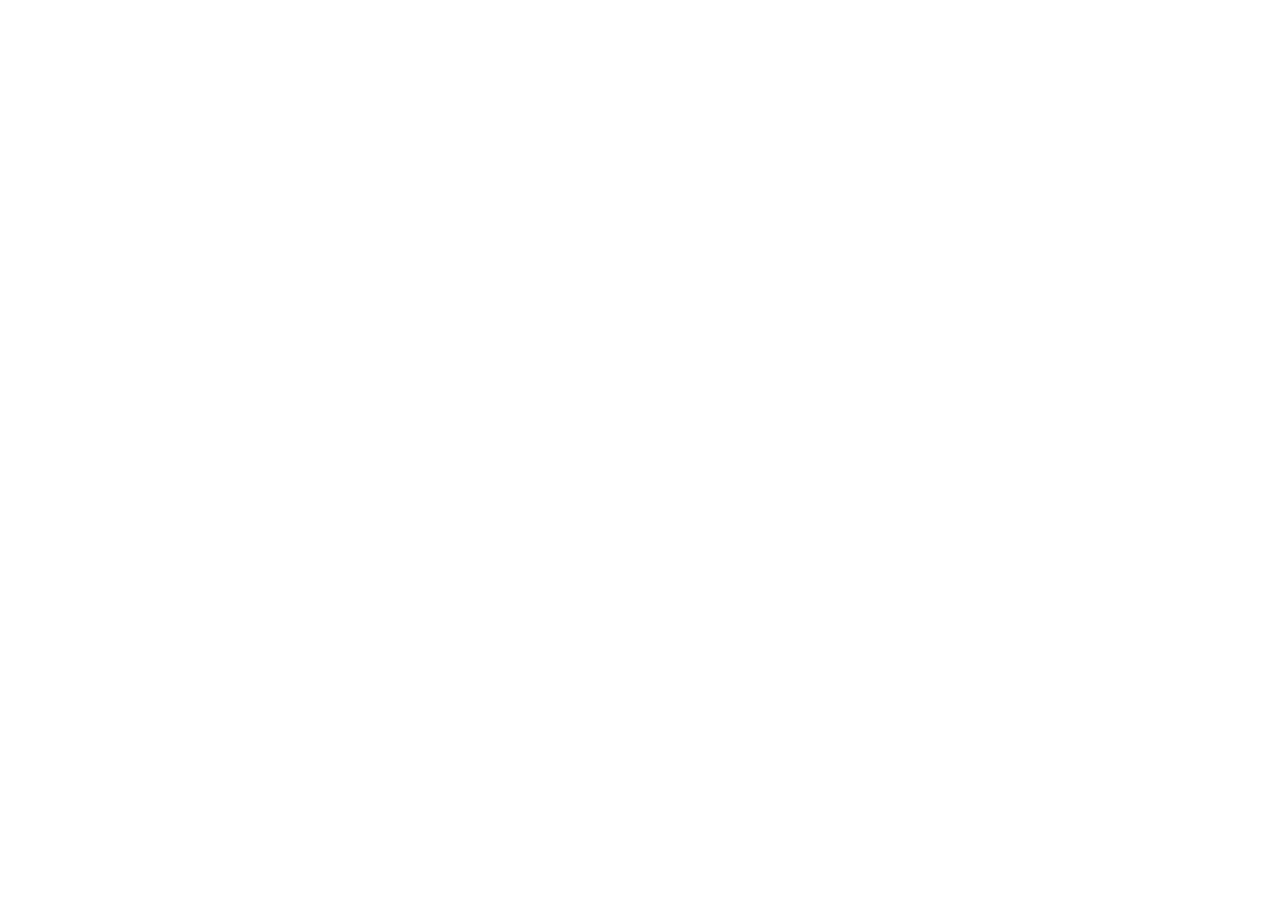
==== src/index.html @ 3caa6467 "Initial commit" ====
<!DOCTYPE html>
<html lang="en">
  <head>
    <meta charset="UTF-8" />
    <link rel="icon" type="image/svg+xml" href="/favicon.svg" />
    <meta name="viewport" content="width=device-width, initial-scale=1.0" />
    <title>Vanilla App Template</title>
    <link rel="stylesheet" href="./css/styles.css" />
  </head>
  <body>
    <load src="./partials/header.html" icon-path="img/sprite.svg#logo" />

    <main>
      <!-- Loads the specified .html file -->
      <load src="./partials/vite-promo.html" />
      <load src="./partials/badges.html" />
    </main>

    <load src="./partials/footer.html" />

    <script type="module" src="main.js"></script>
  </body>
</html>
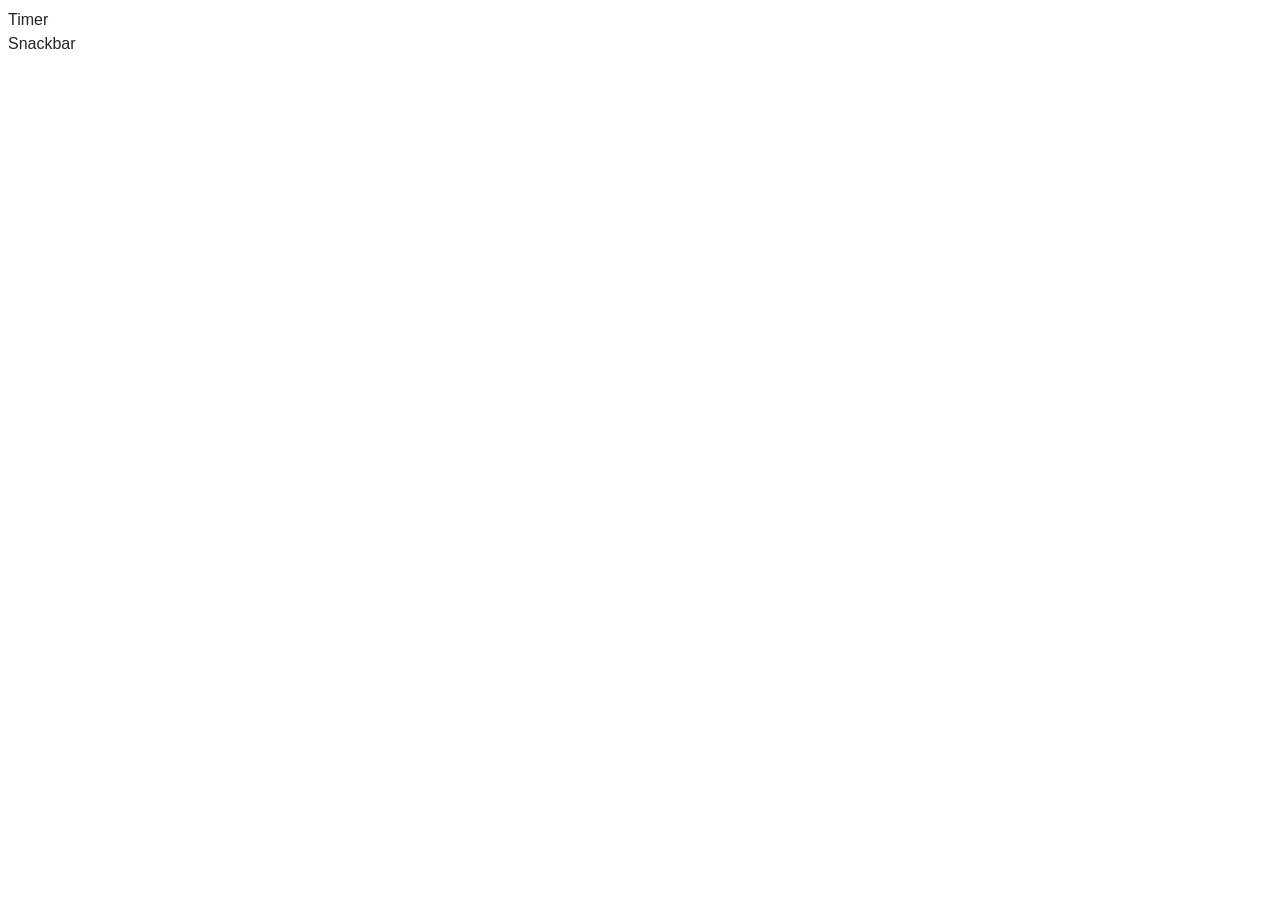
==== commit 4588712b: "fin" ====
--- a/src/index.html
+++ b/src/index.html
@@ -8,16 +8,17 @@
     <link rel="stylesheet" href="./css/styles.css" />
   </head>
   <body>
-    <load src="./partials/header.html" icon-path="img/sprite.svg#logo" />
-
-    <main>
-      <!-- Loads the specified .html file -->
-      <load src="./partials/vite-promo.html" />
-      <load src="./partials/badges.html" />
-    </main>
-
-    <load src="./partials/footer.html" />
-
-    <script type="module" src="main.js"></script>
+    <div class="container">
+      <section>
+        <ul class="task-list">
+          <li class="task-list-item">
+            <a class="task-link" href="./1-timer.html">Timer</a>
+          </li>
+          <li class="task-list-item">
+            <a class="task-link" href="./2-snackbar.html">Snackbar</a>
+          </li>
+        </ul>
+      </section>
+    </div>
   </body>
 </html>
--- a/src/css/styles.css
+++ b/src/css/styles.css
@@ -0,0 +1,29 @@
+/**
+  |============================
+  | include css partials with
+  | default @import url()
+  |============================
+*/
+/* Common styles */
+@import url('./reset.css');
+
+
+/* Sections style */
+@import url('./styles.css');
+@import url('./vite-promo.css');
+
+:root {
+  font-family: Inter, Avenir, Helvetica, Arial, sans-serif;
+  font-size: 16px;
+  line-height: 24px;
+  font-weight: 400;
+
+  color: #242424;
+  background-color: rgba(255, 255, 255, 0.87);
+
+  font-synthesis: none;
+  text-rendering: optimizeLegibility;
+  -webkit-font-smoothing: antialiased;
+  -moz-osx-font-smoothing: grayscale;
+  -webkit-text-size-adjust: 100%;
+}
